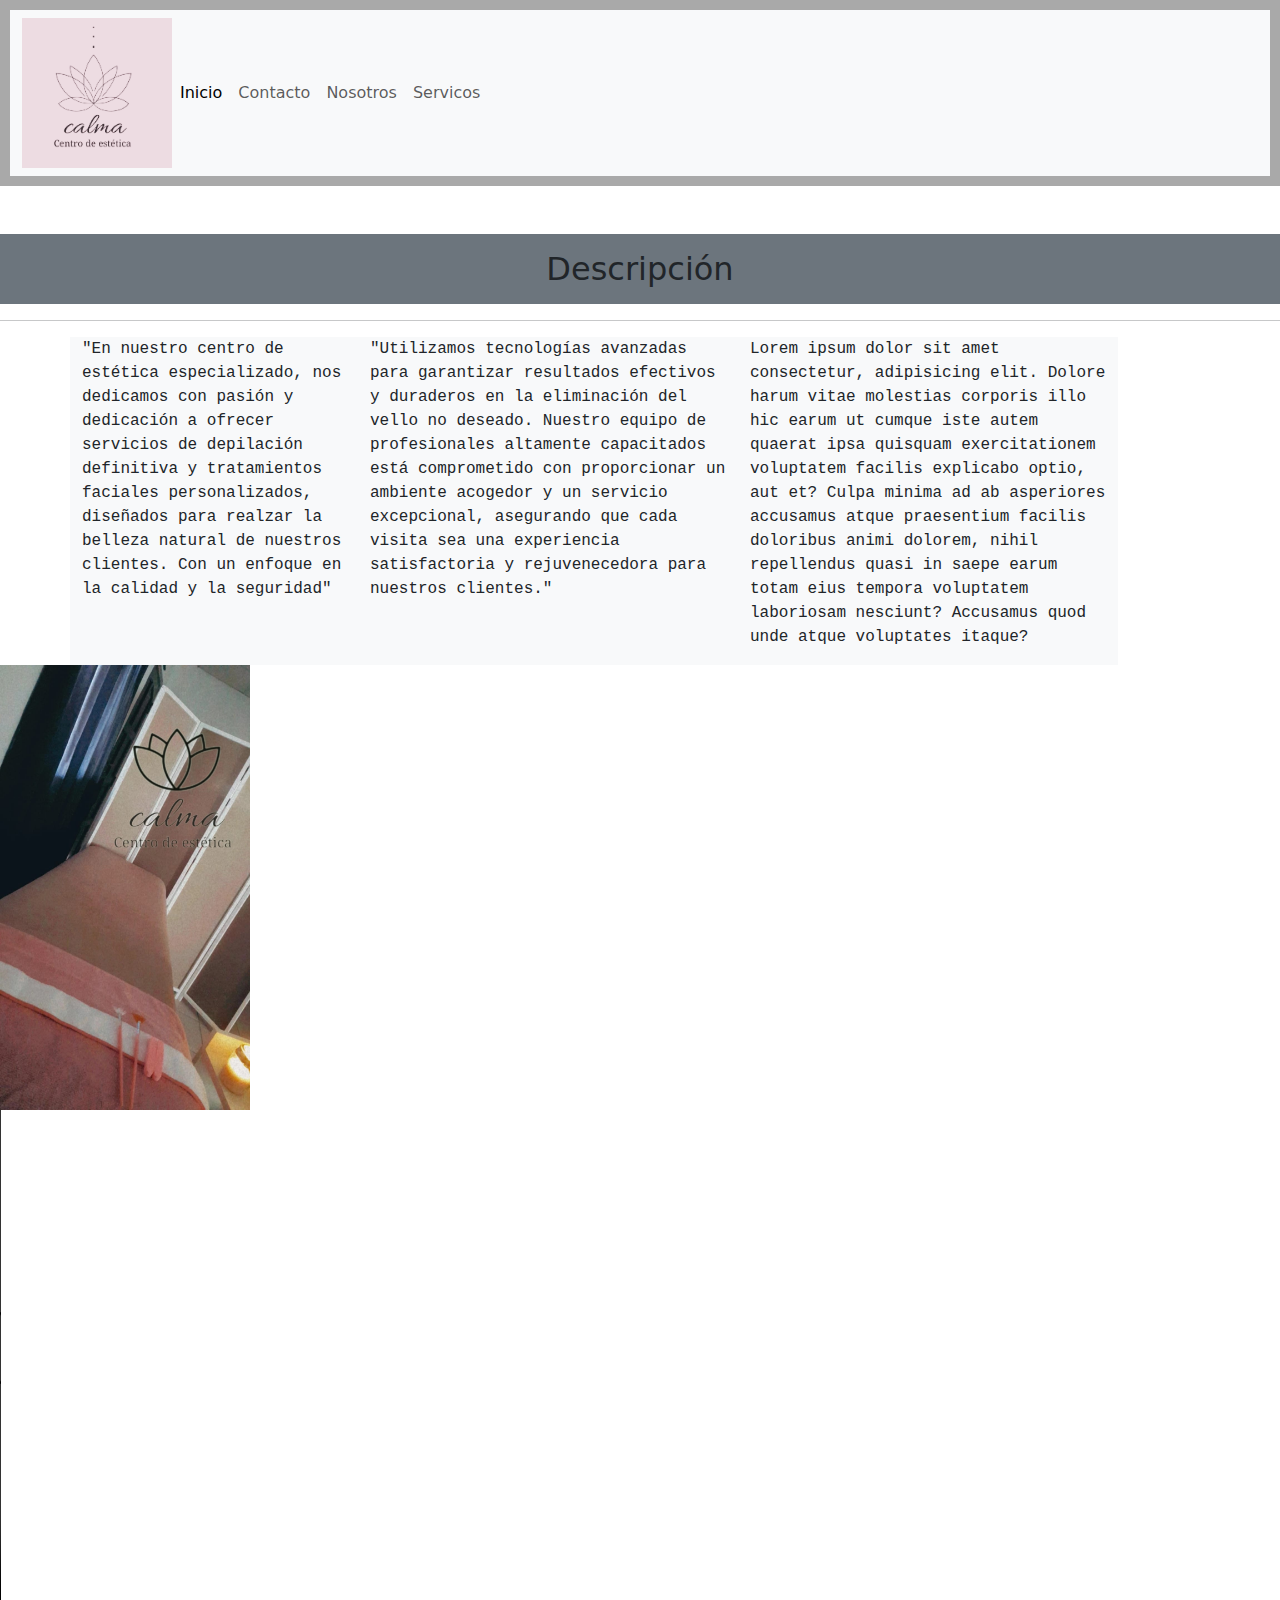
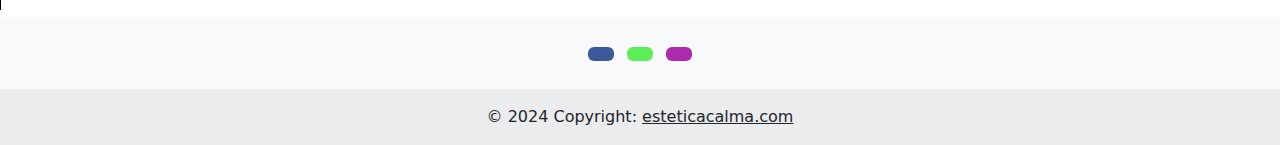
==== pages/nosotros.html @ d3d50bd0 "se agrega el proyecto" ====
<!DOCTYPE html>
<html lang="en">
  <head>
      <meta charset="UTF-8">
      <meta name="viewport" content="width=device-width, initial-scale=1.0">
      <link rel="stylesheet" href="../css/style.css">
      <title>Calma</title>
      <link
      href="https://cdn.jsdelivr.net/npm/bootstrap@5.3.3/dist/css/bootstrap.min.css"
      rel="stylesheet"
      integrity="sha384-QWTKZyjpPEjISv5WaRU9OFeRpok6YctnYmDr5pNlyT2bRjXh0JMhjY6hW+ALEwIH"
      crossorigin="anonymous"
    />
      
      
  </head>   

  <body>
    <header>
      <nav class="navbar navbar-expand-lg bg-body-tertiary">
        <div class="container-fluid">
          <div class="contenedor-logo">
            <img src="../img/logo.jpg" alt="Logo" width="150" height="150" />
          </div>
          <button
            class="navbar-toggler"
            type="button"
            data-bs-toggle="collapse"
            data-bs-target="#navbarNav"
            aria-controls="navbarNav"
            aria-expanded="false"
            aria-label="Toggle navigation"
          >
            <span class="navbar-toggler-icon"></span>
          </button>
          <div class="collapse navbar-collapse" id="navbarNav">
            <ul class="navbar-nav">
              <li class="nav-item">
                <a class="nav-link active" aria-current="page" href="../index.html"
                  >Inicio</a
                >
              </li>
              <li class="nav-item">
                <a class="nav-link" href="./contacto.html">Contacto</a>
              </li>
              <li class="nav-item">
                <a class="nav-link" href="./nosotros.html">Nosotros</a>
              </li>
              <li class="nav-item">
                <a class="nav-link" href="./servicios.html">Servicos</a>
              </li>
            </ul>
          </div>
        </div>
      </nav>
    </header>
 


    <main>
      <section>
        <h2 class="text-center col-12 bg-secondary mt-5 p-3 "  >Descripción</h2>
        <hr />
        <div class="container">
          <div class="row">
            <div class="col-4 bg-light" style="width: 18rem">
              <p class="font-monospace">
                "En nuestro centro de estética especializado, nos dedicamos con
                pasión y dedicación a ofrecer servicios de depilación definitiva
                y tratamientos faciales personalizados, diseñados para realzar
                la belleza natural de nuestros clientes. Con un enfoque en la
                calidad y la seguridad"
              </p>
            </div>
            <div class="col-4 bg-light">
              <p class="font-monospace">
                "Utilizamos tecnologías avanzadas para garantizar resultados
                efectivos y duraderos en la eliminación del vello no deseado.
                Nuestro equipo de profesionales altamente capacitados está
                comprometido con proporcionar un ambiente acogedor y un servicio
                excepcional, asegurando que cada visita sea una experiencia
                satisfactoria y rejuvenecedora para nuestros clientes."
              </p>
            </div>
            <div class="col-4 bg-light">
              <p class="font-monospace">
                Lorem ipsum dolor sit amet consectetur, adipisicing elit. Dolore
                harum vitae molestias corporis illo hic earum ut cumque iste
                autem quaerat ipsa quisquam exercitationem voluptatem facilis
                explicabo optio, aut et? Culpa minima ad ab asperiores accusamus
                atque praesentium facilis doloribus animi dolorem, nihil
                repellendus quasi in saepe earum totam eius tempora voluptatem
                laboriosam nesciunt? Accusamus quod unde atque voluptates
                itaque?
              </p>
            </div>
          </div>
        </div>
      </section>

        <div>
            <img src="../img/camilla1.jpg" alt="camilla1" width="250">
        </div>

        <div>
            <video src="../img/video1.mp4" width="500" height="500" controls> ¡Olvidate de esos pelitos para siempre!</video>
        </div>

    </main>
    <script
    src="https://cdn.jsdelivr.net/npm/bootstrap@5.3.3/dist/js/bootstrap.bundle.min.js"
    integrity="sha384-YvpcrYf0tY3lHB60NNkmXc5s9fDVZLESaAA55NDzOxhy9GkcIdslK1eN7N6jIeHz"
    crossorigin="anonymous"
  ></script>
</body>
<footer class="bg-body-tertiary text-center">
  <!-- Grid container -->
  <div class="container p-4 pb-0">
    <!-- Section: Social media -->
    <section class="mb-4">
      <!-- Facebook -->
      <a
      data-mdb-ripple-init
        class="btn text-white btn-floating m-1"
        style="background-color: #3b5998;"
        href="https://www.facebook.com/?locale=es_LA"
        role="button"
        ><i class="fab fa-facebook-f"></i
      ></a>

  
      <a
        data-mdb-ripple-init
        class="btn text-white btn-floating m-1"
        style="background-color: #5dee55;"
        href="https://web.whatsapp.com/"
        role="button"
        ><i class="fab fa-whatsapp"></i
      ></a>

      

      <!-- Instagram -->
      <a
        data-mdb-ripple-init
        class="btn text-white btn-floating m-1"
        style="background-color: #ac2bac;"
        href="https://www.instagram.com/"
        role="button"
        ><i class="fab fa-instagram"></i
      ></a>

    </section>
    <!-- Section: Social media -->
  </div>


  <!-- Copyright -->
  <div class="text-center p-3" style="background-color: rgba(0, 0, 0, 0.05);">
    © 2024 Copyright:
    <a class="text-body" href="https://mdbootstrap.com/">esteticacalma.com</a>
  </div>
  <!-- Copyright -->
</footer>
</html>
---- css/style.css ----
*{
    padding: 0;
    margin: 0;
}
@font-face{
    font-family: "Raleway-regular";
    src: url(../font/Raleway/static/Raleway-Regular.ttf);
}
body {
    background-color:rgb(233, 229, 225);
    font-family: "Raleway-Regular";
}
header{
    background-color: darkgrey;
    text-align: center;
    padding: 10px;
    
}
nav {
    display: inline-block;
  }

.contenedor-logo{
    text-align: center;
    

}
.logo{
    width: 250px;
}
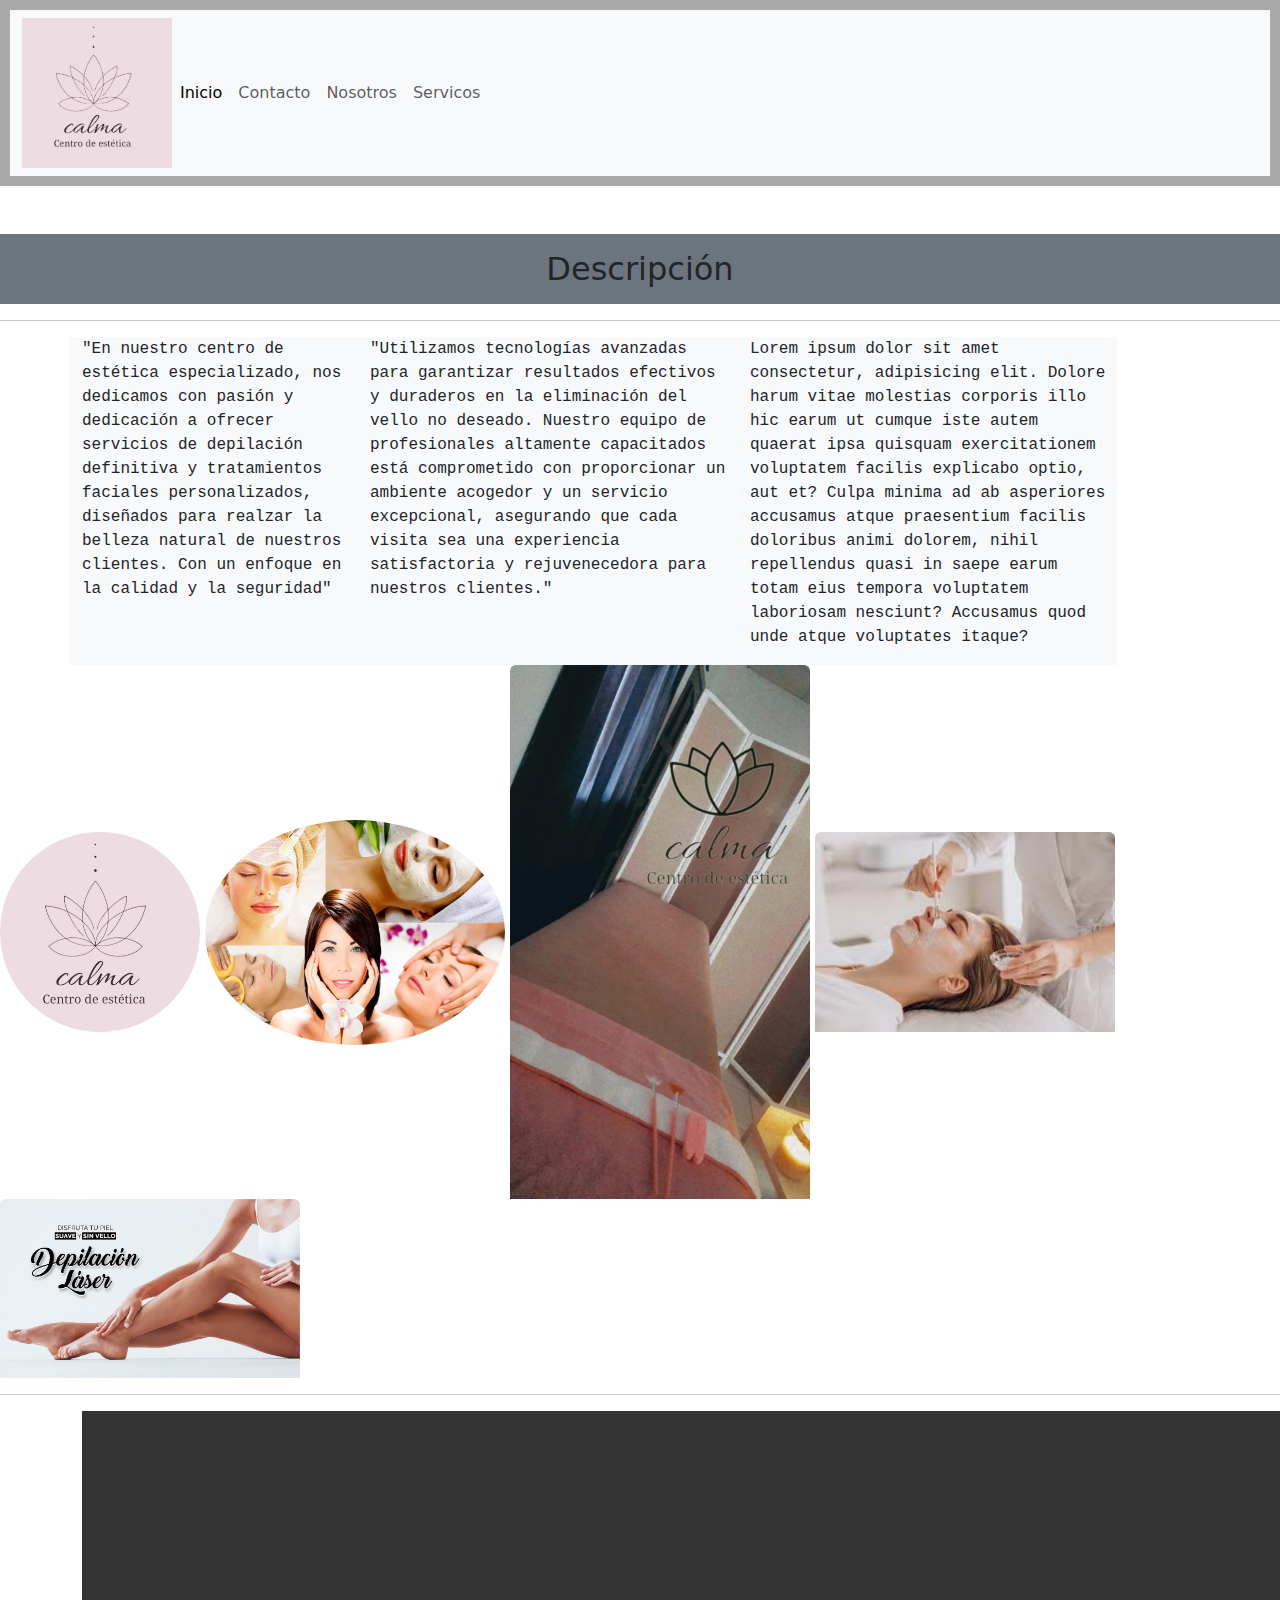
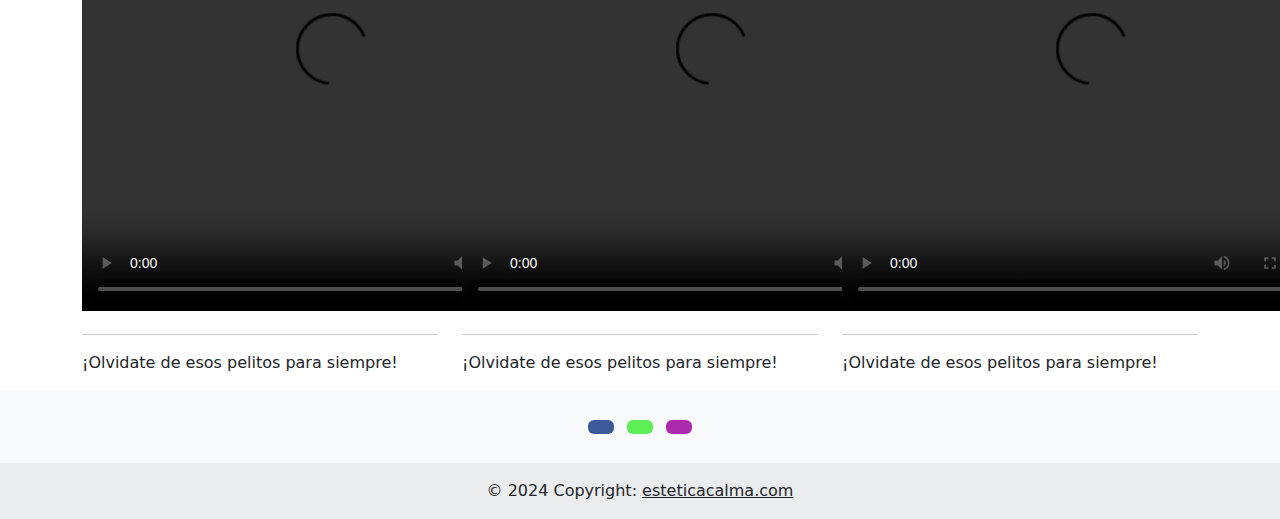
==== commit cb8d5f88: "unos retoques en el body" ====
--- a/pages/nosotros.html
+++ b/pages/nosotros.html
@@ -1,19 +1,17 @@
 <!DOCTYPE html>
 <html lang="en">
   <head>
-      <meta charset="UTF-8">
-      <meta name="viewport" content="width=device-width, initial-scale=1.0">
-      <link rel="stylesheet" href="../css/style.css">
-      <title>Calma</title>
-      <link
+    <meta charset="UTF-8" />
+    <meta name="viewport" content="width=device-width, initial-scale=1.0" />
+    <link rel="stylesheet" href="../css/style.css" />
+    <title>Calma</title>
+    <link
       href="https://cdn.jsdelivr.net/npm/bootstrap@5.3.3/dist/css/bootstrap.min.css"
       rel="stylesheet"
       integrity="sha384-QWTKZyjpPEjISv5WaRU9OFeRpok6YctnYmDr5pNlyT2bRjXh0JMhjY6hW+ALEwIH"
       crossorigin="anonymous"
     />
-      
-      
-  </head>   
+  </head>
 
   <body>
     <header>
@@ -36,7 +34,10 @@
           <div class="collapse navbar-collapse" id="navbarNav">
             <ul class="navbar-nav">
               <li class="nav-item">
-                <a class="nav-link active" aria-current="page" href="../index.html"
+                <a
+                  class="nav-link active"
+                  aria-current="page"
+                  href="../index.html"
                   >Inicio</a
                 >
               </li>
@@ -54,12 +55,10 @@
         </div>
       </nav>
     </header>
- 
-
 
     <main>
       <section>
-        <h2 class="text-center col-12 bg-secondary mt-5 p-3 "  >Descripción</h2>
+        <h2 class="text-center col-12 bg-secondary mt-5 p-3">Descripción</h2>
         <hr />
         <div class="container">
           <div class="row">
@@ -98,68 +97,116 @@
         </div>
       </section>
 
-        <div>
-            <img src="../img/camilla1.jpg" alt="camilla1" width="250">
+      <img
+        src="../img/logo.jpg"
+        alt="fotologo"
+        class="rounded-circle"
+        width="200"
+      />
+      <img
+        src="../img/facial1.jpg"
+        alt="..."
+        class="rounded-circle"
+        width="300"
+      />
+      <img
+        src="../img/camilla1.jpg"
+        alt="..."
+        class="rounded-top"
+        width="300"
+      />
+      <img
+        src="../img/peeling1.jpg"
+        alt="..."
+        class="rounded-top"
+        width="300"
+      />
+      <img src="../img/depi1.jpg" alt="..." class="rounded-top" width="300" />
+      <hr />
+      <div class="container">
+        <div class="row">
+          <div class="col-4">
+            <video
+              src="../img/video1.mp4"
+              width="500"
+              height="500"
+              controls
+            ></video>
+            <hr />
+            <p>¡Olvidate de esos pelitos para siempre!</p>
+          </div>
+          <div class="col-4">
+            <video
+              src="../img/video1.mp4"
+              width="500"
+              height="500"
+              controls
+            ></video>
+            <hr />
+            <p>¡Olvidate de esos pelitos para siempre!</p>
+          </div>
+
+          <div class="col-4">
+            <video
+              src="../img/video1.mp4"
+              width="500"
+              height="500"
+              controls
+            ></video>
+            <hr />
+            <p>¡Olvidate de esos pelitos para siempre!</p>
+          </div>
         </div>
-
-        <div>
-            <video src="../img/video1.mp4" width="500" height="500" controls> ¡Olvidate de esos pelitos para siempre!</video>
-        </div>
-
+      </div>
     </main>
     <script
-    src="https://cdn.jsdelivr.net/npm/bootstrap@5.3.3/dist/js/bootstrap.bundle.min.js"
-    integrity="sha384-YvpcrYf0tY3lHB60NNkmXc5s9fDVZLESaAA55NDzOxhy9GkcIdslK1eN7N6jIeHz"
-    crossorigin="anonymous"
-  ></script>
-</body>
-<footer class="bg-body-tertiary text-center">
-  <!-- Grid container -->
-  <div class="container p-4 pb-0">
-    <!-- Section: Social media -->
-    <section class="mb-4">
-      <!-- Facebook -->
-      <a
-      data-mdb-ripple-init
-        class="btn text-white btn-floating m-1"
-        style="background-color: #3b5998;"
-        href="https://www.facebook.com/?locale=es_LA"
-        role="button"
-        ><i class="fab fa-facebook-f"></i
-      ></a>
-
-  
-      <a
-        data-mdb-ripple-init
-        class="btn text-white btn-floating m-1"
-        style="background-color: #5dee55;"
-        href="https://web.whatsapp.com/"
-        role="button"
-        ><i class="fab fa-whatsapp"></i
-      ></a>
-
-      
-
-      <!-- Instagram -->
-      <a
-        data-mdb-ripple-init
-        class="btn text-white btn-floating m-1"
-        style="background-color: #ac2bac;"
-        href="https://www.instagram.com/"
-        role="button"
-        ><i class="fab fa-instagram"></i
-      ></a>
-
-    </section>
-    <!-- Section: Social media -->
-  </div>
-
-
-  <!-- Copyright -->
-  <div class="text-center p-3" style="background-color: rgba(0, 0, 0, 0.05);">
-    © 2024 Copyright:
-    <a class="text-body" href="https://mdbootstrap.com/">esteticacalma.com</a>
-  </div>
-  <!-- Copyright -->
-</footer>
-</html>+      src="https://cdn.jsdelivr.net/npm/bootstrap@5.3.3/dist/js/bootstrap.bundle.min.js"
+      integrity="sha384-YvpcrYf0tY3lHB60NNkmXc5s9fDVZLESaAA55NDzOxhy9GkcIdslK1eN7N6jIeHz"
+      crossorigin="anonymous"
+    ></script>
+  </body>
+  <footer class="bg-body-tertiary text-center">
+    <!-- Grid container -->
+    <div class="container p-4 pb-0">
+      <!-- Section: Social media -->
+      <section class="mb-4">
+        <!-- Facebook -->
+        <a
+          data-mdb-ripple-init
+          class="btn text-white btn-floating m-1"
+          style="background-color: #3b5998"
+          href="https://www.facebook.com/?locale=es_LA"
+          role="button"
+          ><i class="fab fa-facebook-f"></i
+        ></a>
+
+        <a
+          data-mdb-ripple-init
+          class="btn text-white btn-floating m-1"
+          style="background-color: #5dee55"
+          href="https://web.whatsapp.com/"
+          role="button"
+          ><i class="fab fa-whatsapp"></i
+        ></a>
+
+        <!-- Instagram -->
+        <a
+          data-mdb-ripple-init
+          class="btn text-white btn-floating m-1"
+          style="background-color: #ac2bac"
+          href="https://www.instagram.com/"
+          role="button"
+          ><i class="fab fa-instagram"></i
+        ></a>
+      </section>
+      <!-- Section: Social media -->
+    </div>
+
+    <!-- Copyright -->
+    <div class="text-center p-3" style="background-color: rgba(0, 0, 0, 0.05)">
+      © 2024 Copyright:
+      <a class="text-body" href="https://mdbootstrap.com/">esteticacalma.com</a>
+    </div>
+    <!-- Copyright -->
+  </footer>
+</html>
